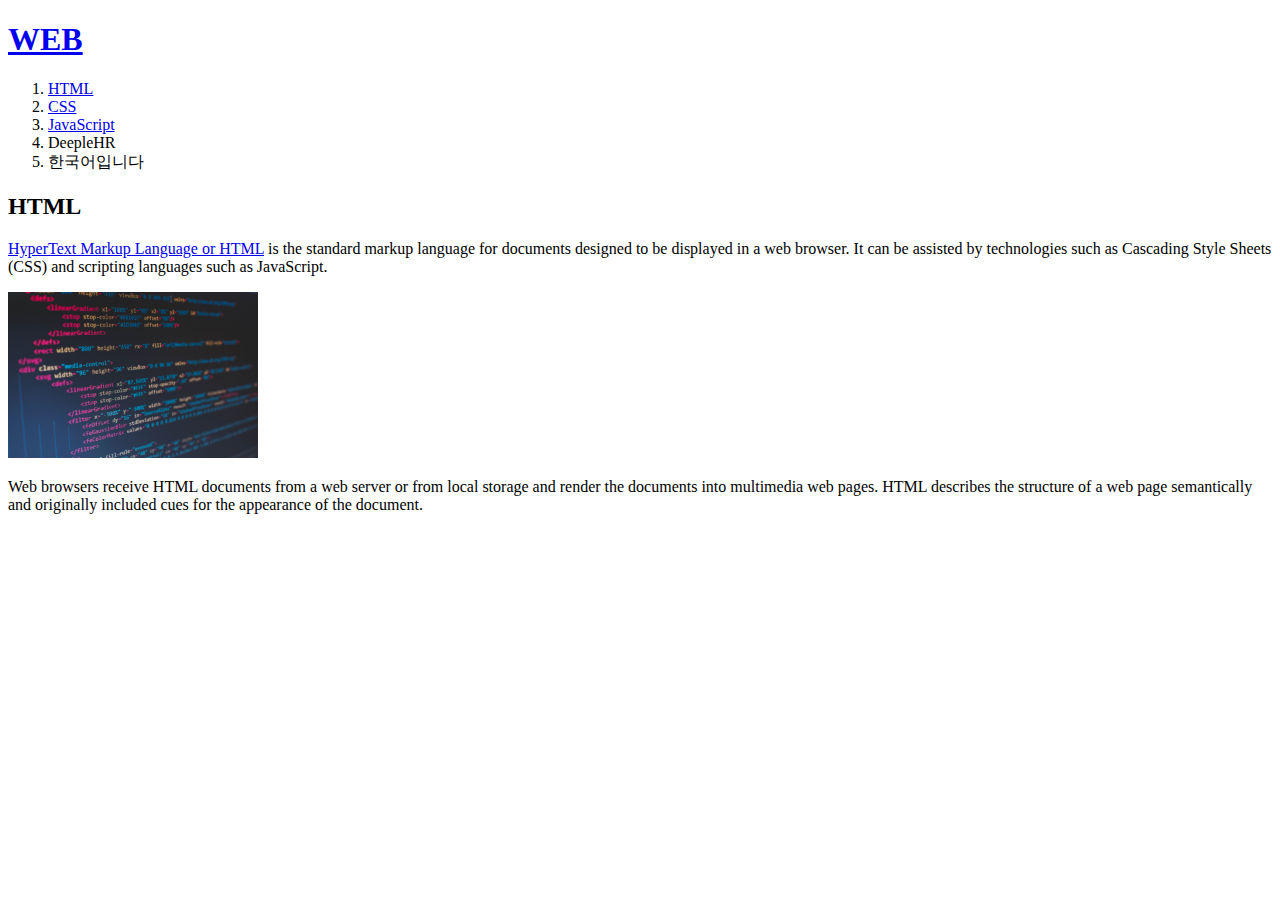
==== 2.html @ 6dd98400 "웹사이트 만들기" ====
<!DOCTYPE html>
<html>
<head>
    <title>WEB1 - html</title>
    <meta charset="utf-8">
</head>

<body>
    <h1><a href="index.html">WEB</a></h1>
    <ol>
        <li><a href="2.html">HTML</a></li>
        <li><a href="3.html">CSS</a></li>
        <li><a href="4.html">JavaScript</a></li>
        <li>DeepleHR</li>
        <li>한국어입니다</li>
    </ol>

    <h2>HTML</h2>
    <p><A href="https://www.w3.org/TR/2011/WD-html5-20110405/" target="_blank" title="html5 specification">
        HyperText Markup Language or HTML</A> is the standard markup language for documents designed to be displayed in a web browser. 
    It can be assisted by technologies such as Cascading Style Sheets (CSS) and scripting languages such as JavaScript.</p>

    <img src = "coding.jpg" width="250">

    <p>Web browsers receive HTML documents from a web server or from local storage and render the documents into multimedia web pages. 
    HTML describes the structure of a web page semantically and originally included cues for the appearance of the document.</p>

</body>
</html>
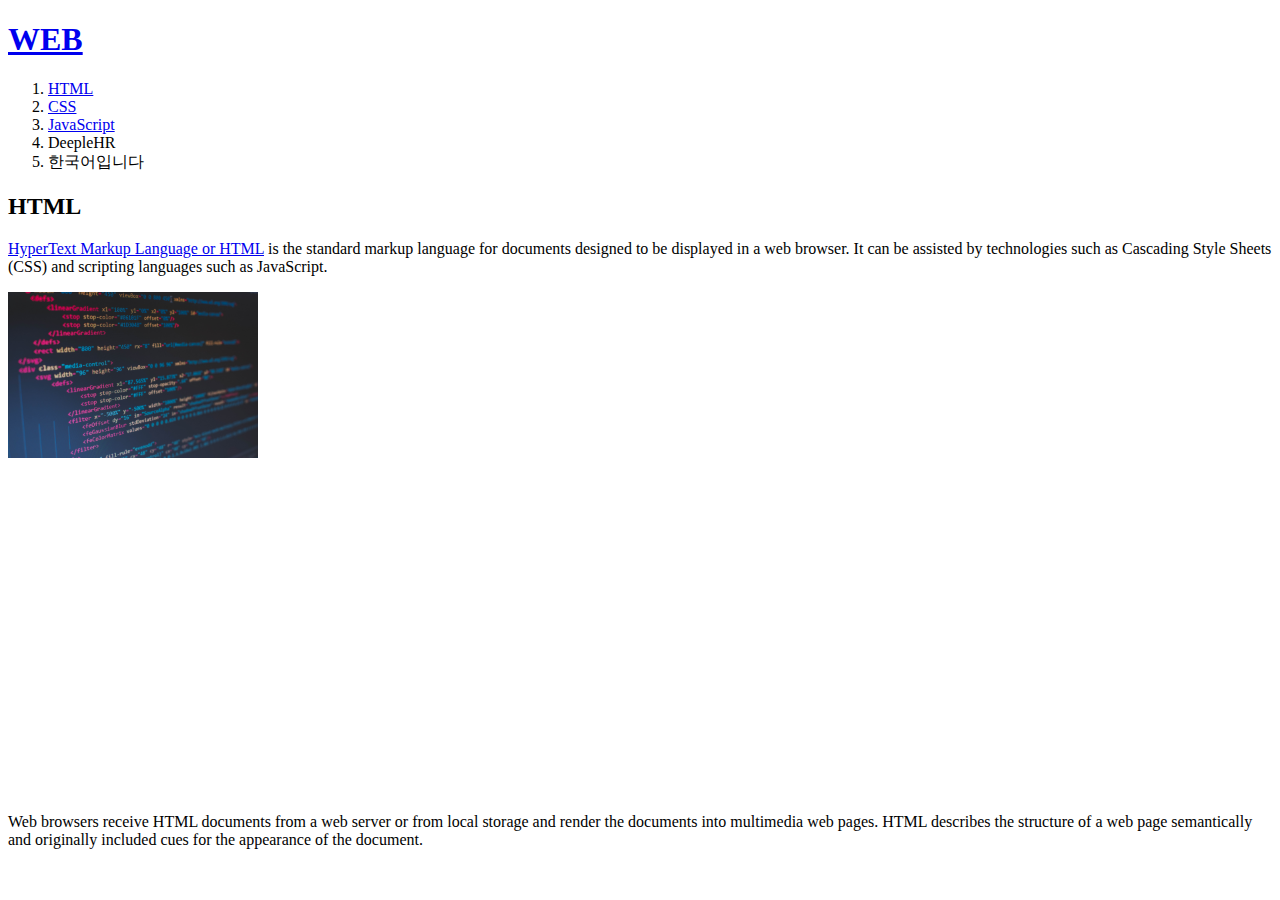
==== commit f793a0f4: "Add files via upload" ====
--- a/2.html
+++ b/2.html
@@ -1,6 +1,14 @@
 <!DOCTYPE html>
 <html>
 <head>
+    <!-- Google tag (gtag.js) -->
+    <script async src="https://www.googletagmanager.com/gtag/js?id=G-G50G8XD5D1"></script>
+    <script>
+        window.dataLayer = window.dataLayer || [];
+        function gtag(){dataLayer.push(arguments);}
+        gtag('js', new Date());
+        gtag('config', 'G-G50G8XD5D1');
+    </script>
     <title>WEB1 - html</title>
     <meta charset="utf-8">
 </head>
@@ -22,8 +30,32 @@
 
     <img src = "coding.jpg" width="250">
 
+    <p>
+        <iframe width="560" height="315" src="https://www.youtube.com/embed/33DjsANwlJk" title="YouTube video player" frameborder="0" allow="accelerometer; autoplay; clipboard-write; encrypted-media; gyroscope; picture-in-picture" allowfullscreen></iframe>
+    </p>
     <p>Web browsers receive HTML documents from a web server or from local storage and render the documents into multimedia web pages. 
     HTML describes the structure of a web page semantically and originally included cues for the appearance of the document.</p>
 
+    <p><div id="disqus_thread"></div>
+        <script>
+            /**
+            *  RECOMMENDED CONFIGURATION VARIABLES: EDIT AND UNCOMMENT THE SECTION BELOW TO INSERT DYNAMIC VALUES FROM YOUR PLATFORM OR CMS.
+            *  LEARN WHY DEFINING THESE VARIABLES IS IMPORTANT: https://disqus.com/admin/universalcode/#configuration-variables    */
+            /*
+            var disqus_config = function () {
+            this.page.url = PAGE_URL;  // Replace PAGE_URL with your page's canonical URL variable
+            this.page.identifier = PAGE_IDENTIFIER; // Replace PAGE_IDENTIFIER with your page's unique identifier variable
+            };
+            */
+            (function() { // DON'T EDIT BELOW THIS LINE
+            var d = document, s = d.createElement('script');
+            s.src = 'https://web1-yunu.disqus.com/embed.js';
+            s.setAttribute('data-timestamp', +new Date());
+            (d.head || d.body).appendChild(s);
+            })();
+        </script>
+        <noscript>Please enable JavaScript to view the <a href="https://disqus.com/?ref_noscript">comments powered by Disqus.</a></noscript>
+    </p>
 </body>
-</html>+</html>
+
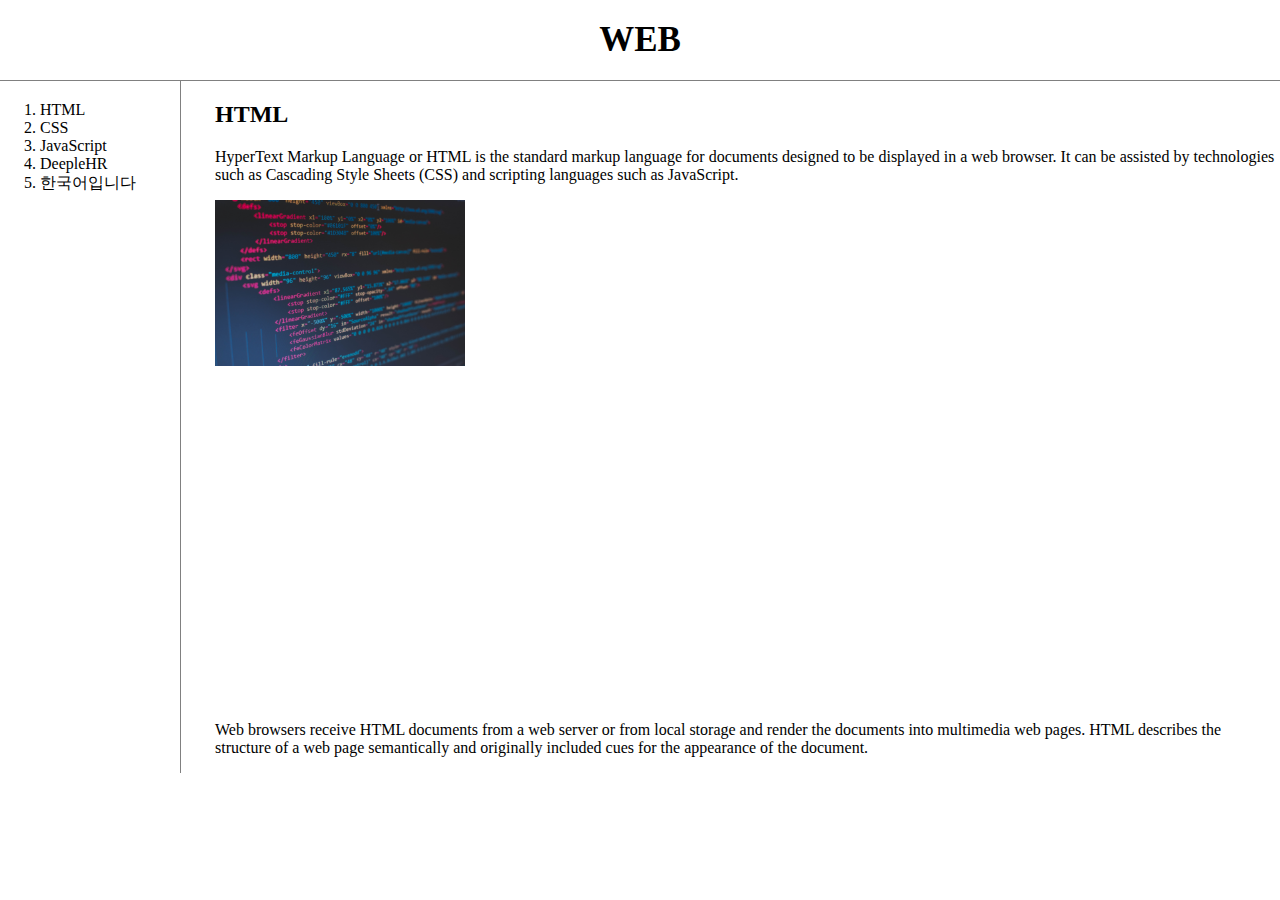
==== commit 63bf41c3: "수정" ====
--- a/2.html
+++ b/2.html
@@ -1,6 +1,8 @@
 <!DOCTYPE html>
 <html>
 <head>
+    <title>WEB1 - CSS</title>
+    <meta charset="utf-8">
     <!-- Google tag (gtag.js) -->
     <script async src="https://www.googletagmanager.com/gtag/js?id=G-G50G8XD5D1"></script>
     <script>
@@ -9,33 +11,35 @@
         gtag('js', new Date());
         gtag('config', 'G-G50G8XD5D1');
     </script>
-    <title>WEB1 - html</title>
-    <meta charset="utf-8">
+    <link rel="stylesheet" href="style.css">
 </head>
 
 <body>
     <h1><a href="index.html">WEB</a></h1>
-    <ol>
-        <li><a href="2.html">HTML</a></li>
-        <li><a href="3.html">CSS</a></li>
-        <li><a href="4.html">JavaScript</a></li>
-        <li>DeepleHR</li>
-        <li>한국어입니다</li>
-    </ol>
+    <div id="grid">
+        <ol>
+            <li><a href="2.html">HTML</a></li>
+            <li><a href="3.html">CSS</a></li>
+            <li><a href="4.html">JavaScript</a></li>
+            <li>DeepleHR</li>
+            <li>한국어입니다</li>
+        </ol>
 
-    <h2>HTML</h2>
-    <p><A href="https://www.w3.org/TR/2011/WD-html5-20110405/" target="_blank" title="html5 specification">
-        HyperText Markup Language or HTML</A> is the standard markup language for documents designed to be displayed in a web browser. 
-    It can be assisted by technologies such as Cascading Style Sheets (CSS) and scripting languages such as JavaScript.</p>
+        <div id="article">
+            <h2>HTML</h2>
+            <p><A href="https://www.w3.org/TR/2011/WD-html5-20110405/" target="_blank" title="html5 specification">
+                HyperText Markup Language or HTML</A> is the standard markup language for documents designed to be displayed in a web browser. 
+            It can be assisted by technologies such as Cascading Style Sheets (CSS) and scripting languages such as JavaScript.</p>
 
-    <img src = "coding.jpg" width="250">
+            <img src = "coding.jpg" width="250">
 
-    <p>
-        <iframe width="560" height="315" src="https://www.youtube.com/embed/33DjsANwlJk" title="YouTube video player" frameborder="0" allow="accelerometer; autoplay; clipboard-write; encrypted-media; gyroscope; picture-in-picture" allowfullscreen></iframe>
-    </p>
-    <p>Web browsers receive HTML documents from a web server or from local storage and render the documents into multimedia web pages. 
-    HTML describes the structure of a web page semantically and originally included cues for the appearance of the document.</p>
-
+            <p>
+                <iframe width="560" height="315" src="https://www.youtube.com/embed/33DjsANwlJk" title="YouTube video player" frameborder="0" allow="accelerometer; autoplay; clipboard-write; encrypted-media; gyroscope; picture-in-picture" allowfullscreen></iframe>
+            </p>
+            <p>Web browsers receive HTML documents from a web server or from local storage and render the documents into multimedia web pages. 
+            HTML describes the structure of a web page semantically and originally included cues for the appearance of the document.</p>
+        </div>
+    </div>
     <p><div id="disqus_thread"></div>
         <script>
             /**
--- a/style.css
+++ b/style.css
@@ -0,0 +1,40 @@
+body {
+    margin: 0;
+}
+a {
+    color: black;
+    text-decoration: none;
+}
+h1 {
+    font-size: 35px;
+    text-align: center;
+    border-bottom: 1px solid gray;
+    margin: 0;
+    padding: 20px;
+}
+ol {
+    border-right: 1px solid gray;
+    width: 120px;
+    margin: 0;
+    margin-left: 20px;
+    padding: 20px;
+}
+#grid{
+    display: grid;
+    grid-template-columns: 200px 1fr;
+}
+#grid ol{
+    padding-left: 20px;
+}
+#grid #article{
+    padding-left: 15px;
+}
+@media(max-width:800px){
+    #grid {
+        display: block;
+    }
+    ol {
+        border-right: none;
+    }
+
+}